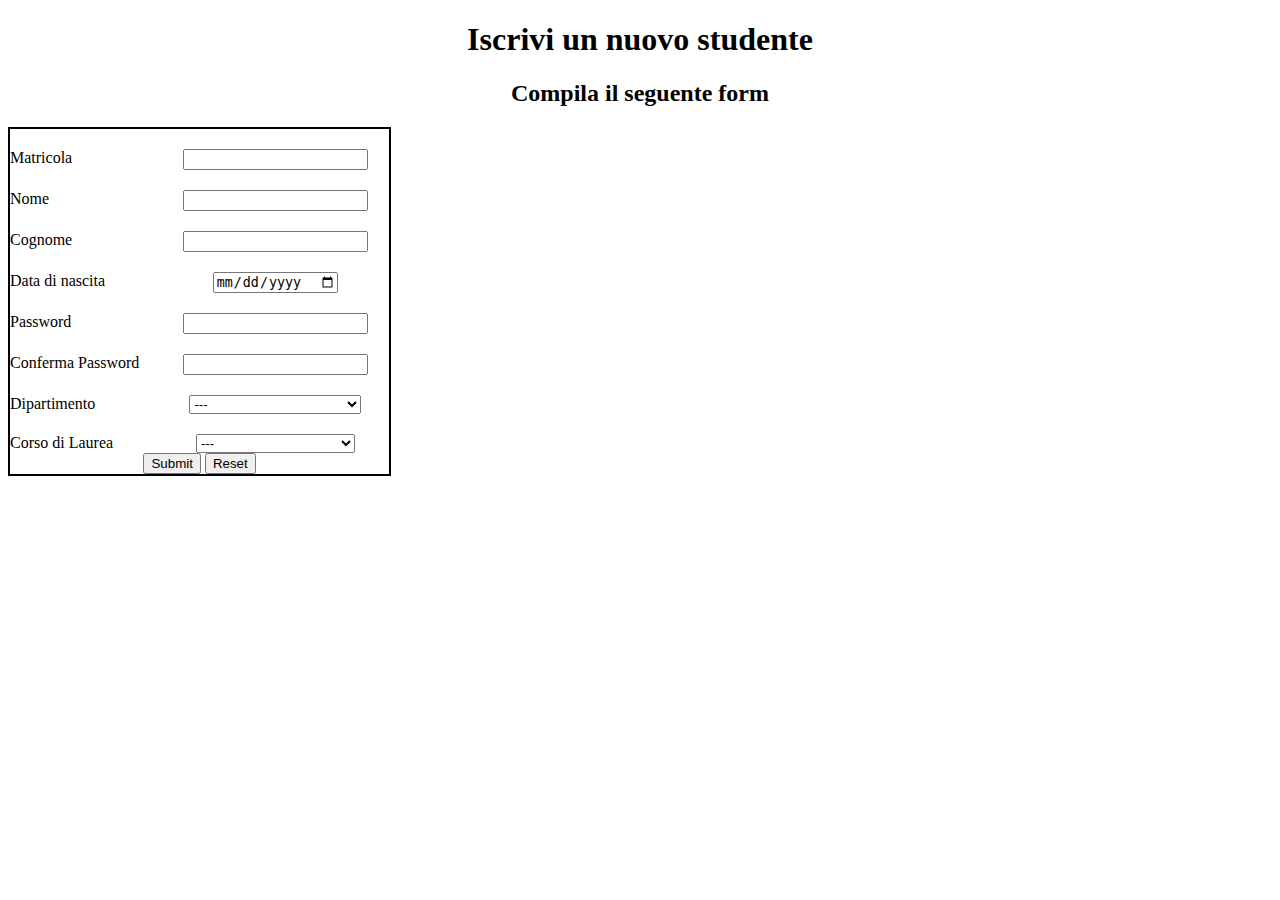
==== EsercitazioneSiw2019/WebContent/gestioneStudenti/iscriviStudenti.html @ 3f742fe7 "Completati CSS per <aside> <footer> e <form>" ====
<!DOCTYPE html>
<html>
<head>
<meta charset="ISO-8859-1">
<title>Insert title here</title>

<link rel="stylesheet" href="../css/common.css" type="text/css" />


</head>
<body>
<header>
	<h1>Iscrivi un nuovo studente</h1>
	<h2>Compila il seguente form</h2>
	<form id="modulo1" class="moduloRegistrazione" method="post" action="inviaDatiStudente">
		<div><label class="etichetta" for="matricola">Matricola</label><input class="valore campo" name="matricola" type="text" /></div>
		<div><label class="etichetta" for="nome">Nome</label><input class="valore campo" name="nome" type="text" /></div>
		<div><label class="etichetta" for="cognome">Cognome</label><input class="valore campo" name="cognome campo" type="text" /></div>
		<div><label class="etichetta" for="dataNascita">Data di nascita</label><input class="valore campo" name="dataNascita" type="date" /></div>
		<div><label class="etichetta" for="password">Password</label><input class="valore campo" name="password" type="password" /></div>
		<div><label class="etichetta" for="password2">Conferma Password</label><input class="valore campo" name="password2" type="password" /></div>
		<div><label class="etichetta" for="dipartimento">Dipartimento</label>
			<select class="valore campo" name="dipartimento">
				<option>---</option>
				<option>Matematica e Informatica</option>
				<option>Economia</option>
			</select>
		</div>
		<div><label class="etichetta" for="corsoDiLaurea">Corso di Laurea</label>
			<select class="valore campo" name="corsoDiLaurea">
				<option>---</option>
				<optgroup label="Matematica e Informatica">
					<option value="informatica">Informatica</option>
					<option value="matematica">Matematica</option>
				</optgroup>
				<optgroup label="Economia">
					<option value="ecoAz">Economia Aziendale</option>
				</optgroup>
			</select>
		</div>
		<input type="submit" />
		<input type="reset" />
	</form>
	
	
	
	
	
	
	
	
</header>
</body>
</html>
---- EsercitazioneSiw2019/WebContent/css/common.css ----
header {
	text-align: center;
}

footer{	
	text-align: right;	
}


table{
	border: 1px solid blue;
}

th {
	background-color: red;
}

td {
	border: 2px solid black;
}


.moduloRegistrazione {
	border: 2px solid black;
	width: 30%;
}

.moduloRegistrazione .etichetta {	
	/* position: relative; */	
	position: absolute;	
	margin-top: 20px; 
    left: 10px;    
}

.moduloRegistrazione .valore {	
	/* position: relative; */	
	position: relative;	
	left: 20%;	
		       
}

.moduloRegistrazione .campo{
	margin-top: 20px; 
}
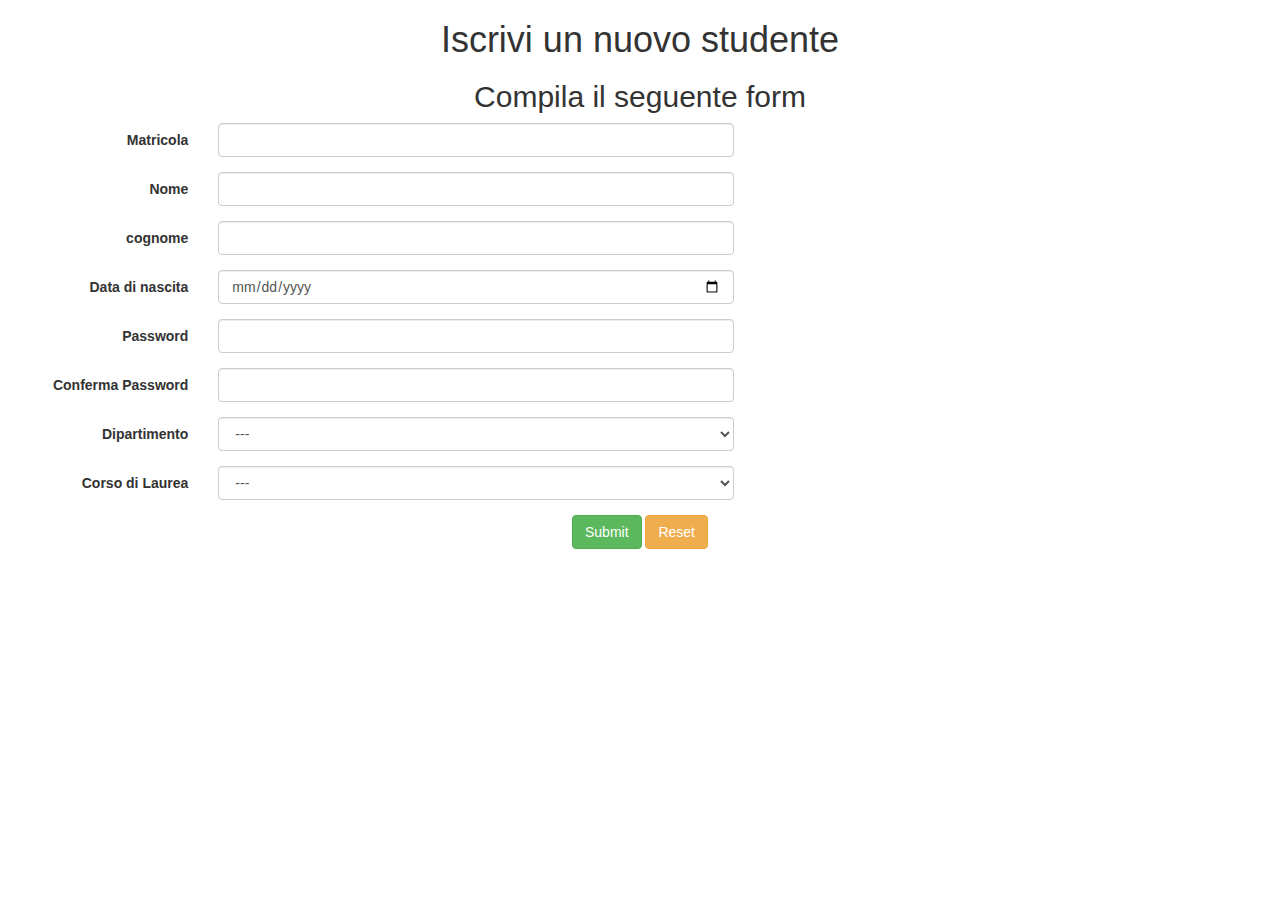
==== commit 535ec0fe: "Completed iscrivi studente form" ====
--- a/EsercitazioneSiw2019/WebContent/gestioneStudenti/iscriviStudenti.html
+++ b/EsercitazioneSiw2019/WebContent/gestioneStudenti/iscriviStudenti.html
@@ -3,6 +3,10 @@
 <head>
 <meta charset="ISO-8859-1">
 <title>Insert title here</title>
+
+<link rel="stylesheet" href="../bootstrap-3.3.7-dist/css/bootstrap.min.css">
+<script src="../js/jquery-3.2.1.min.js"></script>
+<script src="../bootstrap-3.3.7-dist/js/bootstrap.min.js"></script>
 
 <link rel="stylesheet" href="../css/common.css" type="text/css" />
 
@@ -12,34 +16,70 @@
 <header>
 	<h1>Iscrivi un nuovo studente</h1>
 	<h2>Compila il seguente form</h2>
-	<form id="modulo1" class="moduloRegistrazione" method="post" action="inviaDatiStudente">
-		<div><label class="etichetta" for="matricola">Matricola</label><input class="valore campo" name="matricola" type="text" /></div>
-		<div><label class="etichetta" for="nome">Nome</label><input class="valore campo" name="nome" type="text" /></div>
-		<div><label class="etichetta" for="cognome">Cognome</label><input class="valore campo" name="cognome campo" type="text" /></div>
-		<div><label class="etichetta" for="dataNascita">Data di nascita</label><input class="valore campo" name="dataNascita" type="date" /></div>
-		<div><label class="etichetta" for="password">Password</label><input class="valore campo" name="password" type="password" /></div>
-		<div><label class="etichetta" for="password2">Conferma Password</label><input class="valore campo" name="password2" type="password" /></div>
-		<div><label class="etichetta" for="dipartimento">Dipartimento</label>
-			<select class="valore campo" name="dipartimento">
-				<option>---</option>
-				<option>Matematica e Informatica</option>
-				<option>Economia</option>
-			</select>
+	<form id="modulo1" class="form-horizontal" method="get" action="inviaDatiStudente">
+		<div class="form-group">
+			<label class="control-label col-sm-2" for="matricola">Matricola</label>
+			<div class="col-sm-5">
+				<input class="form-control" name="matricola" type="text" />
+			</div>
 		</div>
-		<div><label class="etichetta" for="corsoDiLaurea">Corso di Laurea</label>
-			<select class="valore campo" name="corsoDiLaurea">
-				<option>---</option>
-				<optgroup label="Matematica e Informatica">
-					<option value="informatica">Informatica</option>
-					<option value="matematica">Matematica</option>
-				</optgroup>
-				<optgroup label="Economia">
-					<option value="ecoAz">Economia Aziendale</option>
-				</optgroup>
-			</select>
+		<div class="form-group">
+			<label class="control-label col-sm-2" for="nome">Nome</label>
+			<div class="col-sm-5">
+				<input class="form-control" name="nome" type="text" />
+			</div>
 		</div>
-		<input type="submit" />
-		<input type="reset" />
+		<div class="form-group">
+			<label class="control-label col-sm-2" for="nome">cognome</label>
+			<div class="col-sm-5">
+				<input class="form-control" name="cognome" type="text" />
+			</div>
+		</div>
+		<div class="form-group">
+			<label class="control-label col-sm-2" for="dataNascita">Data di nascita</label>
+			<div class="col-sm-5">
+				<input class="form-control" name="dataNascita" type="date" />
+			</div>
+		</div>	
+		<div class="form-group">
+			<label class="control-label col-sm-2" for="password">Password</label>
+			<div class="col-sm-5">
+				<input class="form-control" name="password" type="password" />
+			</div>
+		</div>	
+		<div class="form-group">
+			<label class="control-label col-sm-2" for="password2">Conferma Password</label>
+			<div class="col-sm-5">
+				<input class="form-control" name="password2" type="password" />
+			</div>
+		</div>
+		<div class="form-group">
+			<label class="control-label col-sm-2" for="dipartimento">Dipartimento</label>
+			<div class="col-sm-5">				
+				<select class="form-control" name="dipartimento">
+					<option>---</option>
+					<option value="matinf">Matematica e Informatica</option>
+					<option value="eco">Economia</option>
+				</select>
+			</div>
+		</div>
+		<div class="form-group">
+			<label class="control-label col-sm-2" for="corsoDiLaurea">Corso di Laurea</label>
+			<div class="col-sm-5">
+					<select class="form-control" name="corsoDiLaurea">
+						<option>---</option>
+						<optgroup label="Matematica e Informatica">
+							<option value="informatica">Informatica</option>
+							<option value="matematica">Matematica</option>
+						</optgroup>
+						<optgroup label="Economia">
+							<option value="ecoAz">Economia Aziendale</option>
+						</optgroup>
+					</select>
+				</div>
+		</div>
+		<input class="btn btn-success" type="submit" />
+		<input class="btn btn-warning" type="reset" />
 	</form>
 	
 	
